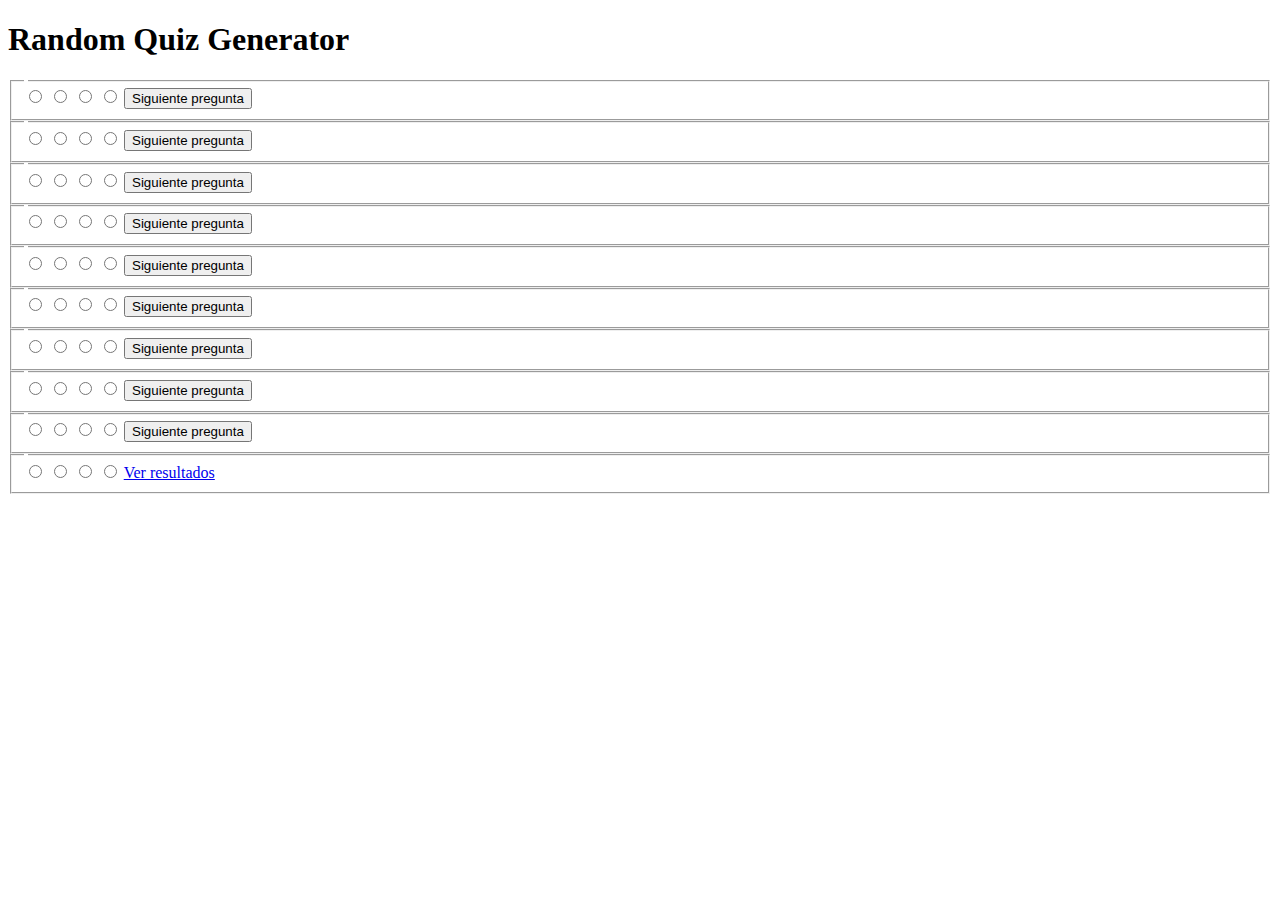
==== pages/questions.html @ e822decb "add/question-buttons" ====
<!DOCTYPE html>
<html lang="en">
<head>
    <meta charset="UTF-8">
    <meta name="viewport" content="width=device-width, initial-scale=1.0">
    <title>Quiz Page</title>
    <link rel="stylesheet" href="../style.css">
</head>
<body>
    <header>
        <h1>Random Quiz Generator</h1>
    </header>
    <form id="formulario">
        <fieldset id="pregunta1">
            <legend class="pregunta"></legend>
            <label for="respuesta1de1">
                <input type="radio" id="respuesta1de1">
            </label>
            <label for="respuesta2de1">
                <input type="radio" id="respuesta2de1">
            </label>
            <label for="respuesta3de1">
                <input type="radio" id="respuesta3de1">
            </label>
            <label for="respuesta4de1">
                <input type="radio" id="respuesta4de1">
            </label>
            <button class="siguientePregunta">Siguiente pregunta</button>
        </fieldset>
        <fieldset id="pregunta2">
            <legend class="pregunta"></legend>
            <label for="respuesta1de2">
                <input type="radio" id="respuesta1de2">
            </label>
            <label for="respuesta2de2">
                <input type="radio" id="respuesta2de2">
            </label>
            <label for="respuesta3de2">
                <input type="radio" id="respuesta3de2">
            </label>
            <label for="respuesta4de2">
                <input type="radio" id="respuesta4de2">
            </label>
            <button class="siguientePregunta">Siguiente pregunta</button>
        </fieldset>
        <fieldset id="pregunta3">
            <legend class="pregunta"></legend>
            <label for="respuesta1de3">
                <input type="radio" id="respuesta1de3">
            </label>
            <label for="respuesta2de3">
                <input type="radio" id="respuesta2de3">
            </label>
            <label for="respuesta3de3">
                <input type="radio" id="respuesta3de3">
            </label>
            <label for="respuesta4de3">
                <input type="radio" id="respuesta4de3">
            </label>
            <button class="siguientePregunta">Siguiente pregunta</button>
        </fieldset>
        <fieldset id="pregunta4">
            <legend class="pregunta"></legend>
            <label for="respuesta1de4">
                <input type="radio" id="respuesta1de4">
            </label>
            <label for="respuesta2de4">
                <input type="radio" id="respuesta2de4">
            </label>
            <label for="respuesta3de4">
                <input type="radio" id="respuesta3de4">
            </label>
            <label for="respuesta4de4">
                <input type="radio" id="respuesta4de4">
            </label>
            <button class="siguientePregunta">Siguiente pregunta</button>
        </fieldset>
        <fieldset id="pregunta5">
            <legend class="pregunta"></legend>
            <label for="respuesta1de5">
                <input type="radio" id="respuesta1de5">
            </label>
            <label for="respuesta2de5">
                <input type="radio" id="respuesta2de5">
            </label>
            <label for="respuesta3de5">
                <input type="radio" id="respuesta3de5">
            </label>
            <label for="respuesta4de5">
                <input type="radio" id="respuesta4de5">
            </label>
            <button class="siguientePregunta">Siguiente pregunta</button>
        </fieldset>
        <fieldset id="pregunta6">
            <legend class="pregunta"></legend>
            <label for="respuesta1de6">
                <input type="radio" id="respuesta1de6">
            </label>
            <label for="respuesta2de6">
                <input type="radio" id="respuesta2de6">
            </label>
            <label for="respuesta3de6">
                <input type="radio" id="respuesta3de6">
            </label>
            <label for="respuesta4de6">
                <input type="radio" id="respuesta4de6">
            </label>
            <button class="siguientePregunta">Siguiente pregunta</button>
        </fieldset>
        <fieldset id="pregunta7">
            <legend class="pregunta"></legend>
            <label for="respuesta1de7">
                <input type="radio" id="respuesta1de7">
            </label>
            <label for="respuesta2de7">
                <input type="radio" id="respuesta2de7">
            </label>
            <label for="respuesta3de7">
                <input type="radio" id="respuesta3de7">
            </label>
            <label for="respuesta4de7">
                <input type="radio" id="respuesta4de7">
            </label>
            <button class="siguientePregunta">Siguiente pregunta</button>
        </fieldset>
        <fieldset id="pregunta8">
            <legend class="pregunta"></legend>
            <label for="respuesta1de8">
                <input type="radio" id="respuesta1de8">
            </label>
            <label for="respuesta2de8">
                <input type="radio" id="respuesta2de8">
            </label>
            <label for="respuesta3de8">
                <input type="radio" id="respuesta3de8">
            </label>
            <label for="respuesta4de8">
                <input type="radio" id="respuesta4de8">
            </label>
            <button class="siguientePregunta">Siguiente pregunta</button>
        </fieldset>
        <fieldset id="pregunta9">
            <legend class="pregunta"></legend>
            <label for="respuesta1de9">
                <input type="radio" id="respuesta1de9">
            </label>
            <label for="respuesta2de9">
                <input type="radio" id="respuesta2de9">
            </label>
            <label for="respuesta3de9">
                <input type="radio" id="respuesta3de9">
            </label>
            <label for="respuesta4de9">
                <input type="radio" id="respuesta4de9">
            </label>
            <button class="siguientePregunta">Siguiente pregunta</button>
        </fieldset>
        <fieldset id="pregunta10">
            <legend class="pregunta"></legend>
            <label for="respuesta1de10">
                <input type="radio" id="respuesta1de10">
            </label>
            <label for="respuesta2de10">
                <input type="radio" id="respuesta2de10">
            </label>
            <label for="respuesta3de10">
                <input type="radio" id="respuesta3de10">
            </label>
            <label for="respuesta4de10">
                <input type="radio" id="respuesta4de10">
            </label>
            <a href="./results.html">Ver resultados</a>
        </fieldset>
    </form>
    <script src="../script.js"></script>
</body>
</html>
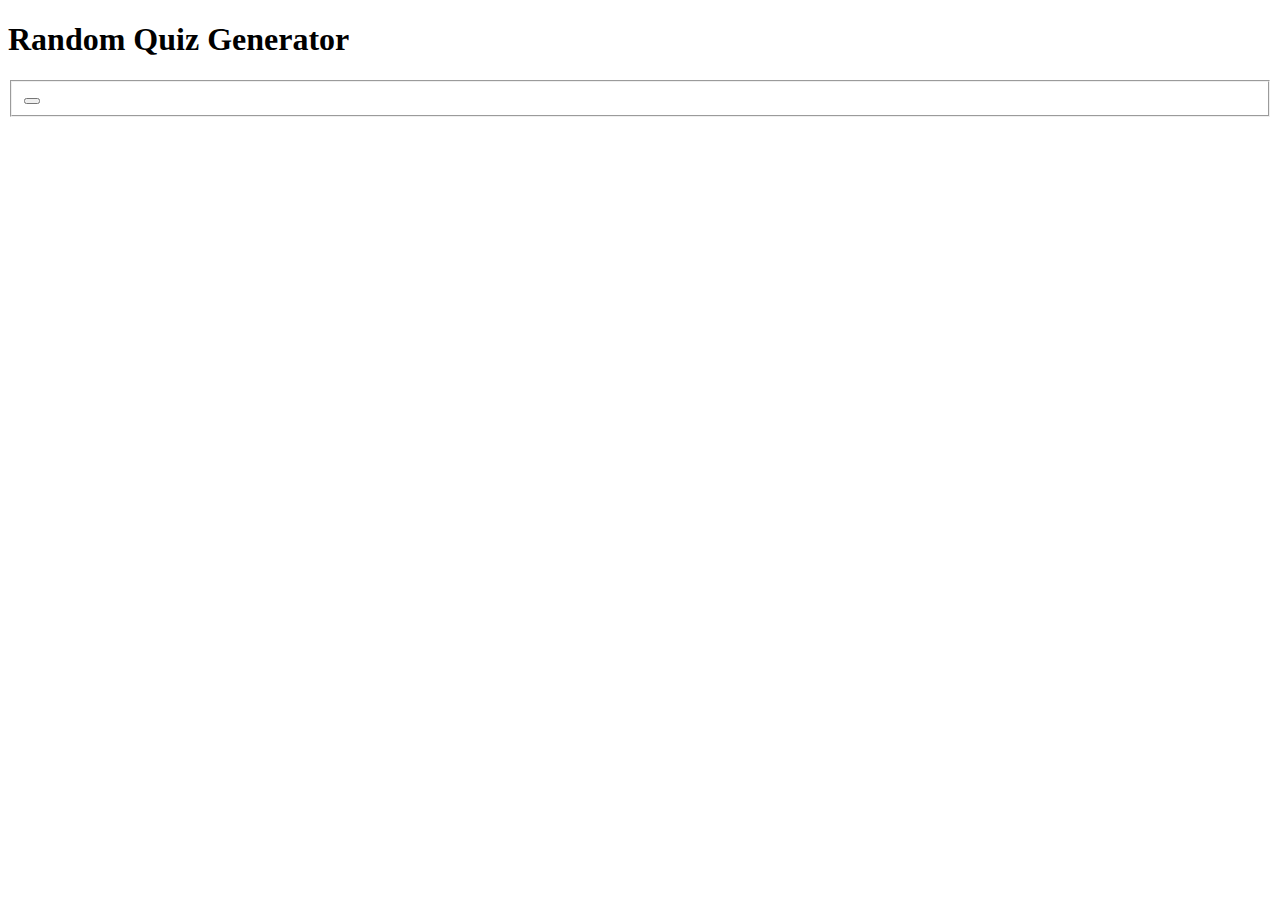
==== commit bd41a0e0: "add/modifications-html & generate/random-questions-answers" ====
--- a/pages/questions.html
+++ b/pages/questions.html
@@ -11,165 +11,8 @@
         <h1>Random Quiz Generator</h1>
     </header>
     <form id="formulario">
-        <fieldset id="pregunta1">
-            <legend class="pregunta"></legend>
-            <label for="respuesta1de1">
-                <input type="radio" id="respuesta1de1">
-            </label>
-            <label for="respuesta2de1">
-                <input type="radio" id="respuesta2de1">
-            </label>
-            <label for="respuesta3de1">
-                <input type="radio" id="respuesta3de1">
-            </label>
-            <label for="respuesta4de1">
-                <input type="radio" id="respuesta4de1">
-            </label>
-            <button class="siguientePregunta">Siguiente pregunta</button>
-        </fieldset>
-        <fieldset id="pregunta2">
-            <legend class="pregunta"></legend>
-            <label for="respuesta1de2">
-                <input type="radio" id="respuesta1de2">
-            </label>
-            <label for="respuesta2de2">
-                <input type="radio" id="respuesta2de2">
-            </label>
-            <label for="respuesta3de2">
-                <input type="radio" id="respuesta3de2">
-            </label>
-            <label for="respuesta4de2">
-                <input type="radio" id="respuesta4de2">
-            </label>
-            <button class="siguientePregunta">Siguiente pregunta</button>
-        </fieldset>
-        <fieldset id="pregunta3">
-            <legend class="pregunta"></legend>
-            <label for="respuesta1de3">
-                <input type="radio" id="respuesta1de3">
-            </label>
-            <label for="respuesta2de3">
-                <input type="radio" id="respuesta2de3">
-            </label>
-            <label for="respuesta3de3">
-                <input type="radio" id="respuesta3de3">
-            </label>
-            <label for="respuesta4de3">
-                <input type="radio" id="respuesta4de3">
-            </label>
-            <button class="siguientePregunta">Siguiente pregunta</button>
-        </fieldset>
-        <fieldset id="pregunta4">
-            <legend class="pregunta"></legend>
-            <label for="respuesta1de4">
-                <input type="radio" id="respuesta1de4">
-            </label>
-            <label for="respuesta2de4">
-                <input type="radio" id="respuesta2de4">
-            </label>
-            <label for="respuesta3de4">
-                <input type="radio" id="respuesta3de4">
-            </label>
-            <label for="respuesta4de4">
-                <input type="radio" id="respuesta4de4">
-            </label>
-            <button class="siguientePregunta">Siguiente pregunta</button>
-        </fieldset>
-        <fieldset id="pregunta5">
-            <legend class="pregunta"></legend>
-            <label for="respuesta1de5">
-                <input type="radio" id="respuesta1de5">
-            </label>
-            <label for="respuesta2de5">
-                <input type="radio" id="respuesta2de5">
-            </label>
-            <label for="respuesta3de5">
-                <input type="radio" id="respuesta3de5">
-            </label>
-            <label for="respuesta4de5">
-                <input type="radio" id="respuesta4de5">
-            </label>
-            <button class="siguientePregunta">Siguiente pregunta</button>
-        </fieldset>
-        <fieldset id="pregunta6">
-            <legend class="pregunta"></legend>
-            <label for="respuesta1de6">
-                <input type="radio" id="respuesta1de6">
-            </label>
-            <label for="respuesta2de6">
-                <input type="radio" id="respuesta2de6">
-            </label>
-            <label for="respuesta3de6">
-                <input type="radio" id="respuesta3de6">
-            </label>
-            <label for="respuesta4de6">
-                <input type="radio" id="respuesta4de6">
-            </label>
-            <button class="siguientePregunta">Siguiente pregunta</button>
-        </fieldset>
-        <fieldset id="pregunta7">
-            <legend class="pregunta"></legend>
-            <label for="respuesta1de7">
-                <input type="radio" id="respuesta1de7">
-            </label>
-            <label for="respuesta2de7">
-                <input type="radio" id="respuesta2de7">
-            </label>
-            <label for="respuesta3de7">
-                <input type="radio" id="respuesta3de7">
-            </label>
-            <label for="respuesta4de7">
-                <input type="radio" id="respuesta4de7">
-            </label>
-            <button class="siguientePregunta">Siguiente pregunta</button>
-        </fieldset>
-        <fieldset id="pregunta8">
-            <legend class="pregunta"></legend>
-            <label for="respuesta1de8">
-                <input type="radio" id="respuesta1de8">
-            </label>
-            <label for="respuesta2de8">
-                <input type="radio" id="respuesta2de8">
-            </label>
-            <label for="respuesta3de8">
-                <input type="radio" id="respuesta3de8">
-            </label>
-            <label for="respuesta4de8">
-                <input type="radio" id="respuesta4de8">
-            </label>
-            <button class="siguientePregunta">Siguiente pregunta</button>
-        </fieldset>
-        <fieldset id="pregunta9">
-            <legend class="pregunta"></legend>
-            <label for="respuesta1de9">
-                <input type="radio" id="respuesta1de9">
-            </label>
-            <label for="respuesta2de9">
-                <input type="radio" id="respuesta2de9">
-            </label>
-            <label for="respuesta3de9">
-                <input type="radio" id="respuesta3de9">
-            </label>
-            <label for="respuesta4de9">
-                <input type="radio" id="respuesta4de9">
-            </label>
-            <button class="siguientePregunta">Siguiente pregunta</button>
-        </fieldset>
-        <fieldset id="pregunta10">
-            <legend class="pregunta"></legend>
-            <label for="respuesta1de10">
-                <input type="radio" id="respuesta1de10">
-            </label>
-            <label for="respuesta2de10">
-                <input type="radio" id="respuesta2de10">
-            </label>
-            <label for="respuesta3de10">
-                <input type="radio" id="respuesta3de10">
-            </label>
-            <label for="respuesta4de10">
-                <input type="radio" id="respuesta4de10">
-            </label>
-            <a href="./results.html">Ver resultados</a>
+        <fieldset id="seccionPregunta">
+         <button id="siguientePregunta"></button>
         </fieldset>
     </form>
     <script src="../script.js"></script>
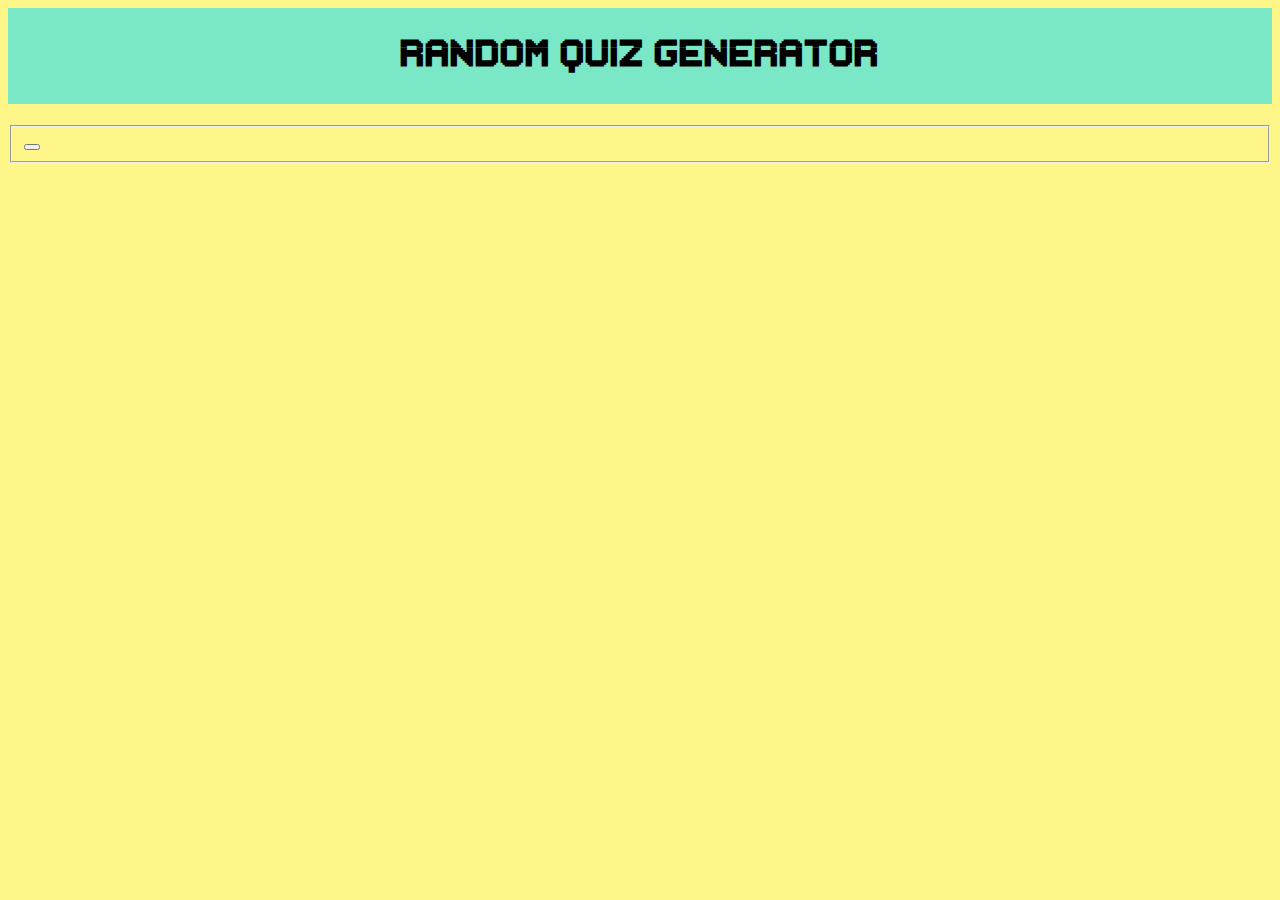
==== commit 85235458: "add/home-page-styles" ====
--- a/pages/questions.html
+++ b/pages/questions.html
@@ -5,6 +5,7 @@
     <meta name="viewport" content="width=device-width, initial-scale=1.0">
     <title>Quiz Page</title>
     <link rel="stylesheet" href="../style.css">
+    <link rel="icon" type="image/x-icon" href="../assets/nota-musical.png">
 </head>
 <body>
     <header>
@@ -17,4 +18,4 @@
     </form>
     <script src="../script.js"></script>
 </body>
-</html>+</html>
--- a/style.css
+++ b/style.css
@@ -0,0 +1,52 @@
+/* Estilos de página HOME */
+body{
+    background-color: #FFF689;
+}
+@font-face {
+    font-family: "musicNet" ;
+    src: url(./assets/fonts/MUSICNET.ttf);
+}
+h1{
+    text-align: center;
+    background-color: #7AE7C7;
+    padding: 32px;
+    font-family: "musicNet";
+    margin-top: 1px;
+}
+h2{
+    text-align: center;
+    font-size: 23px;
+    padding: 19px;
+    font-family: "musicNet";
+}
+img{
+    display: flex;
+    margin: 0 auto;
+}
+@font-face {
+    font-family: "musicMagic" ;
+    src: url(./assets/fonts/Music\ Magic\ Personal\ Use.ttf);
+}
+p{
+    font-family: "musicMagic";
+    text-align: center;
+    font-size: 26px;
+    letter-spacing: 1px;
+    margin: 15px 15px 30px 15px;
+}
+#startQuiz{
+    display: flex;
+    background-color: #D1FFAD;
+    text-decoration: none;
+    justify-content: center;
+    font-size: x-large;
+    font-family: "musicNet";
+    padding: 12px;
+    border: 4px solid #94AFB3;
+    margin: -12px 68px 29px 68px;
+}
+#startQuiz:hover{
+    background-color: #a9e47c;
+    scale: 1.05;
+}
+
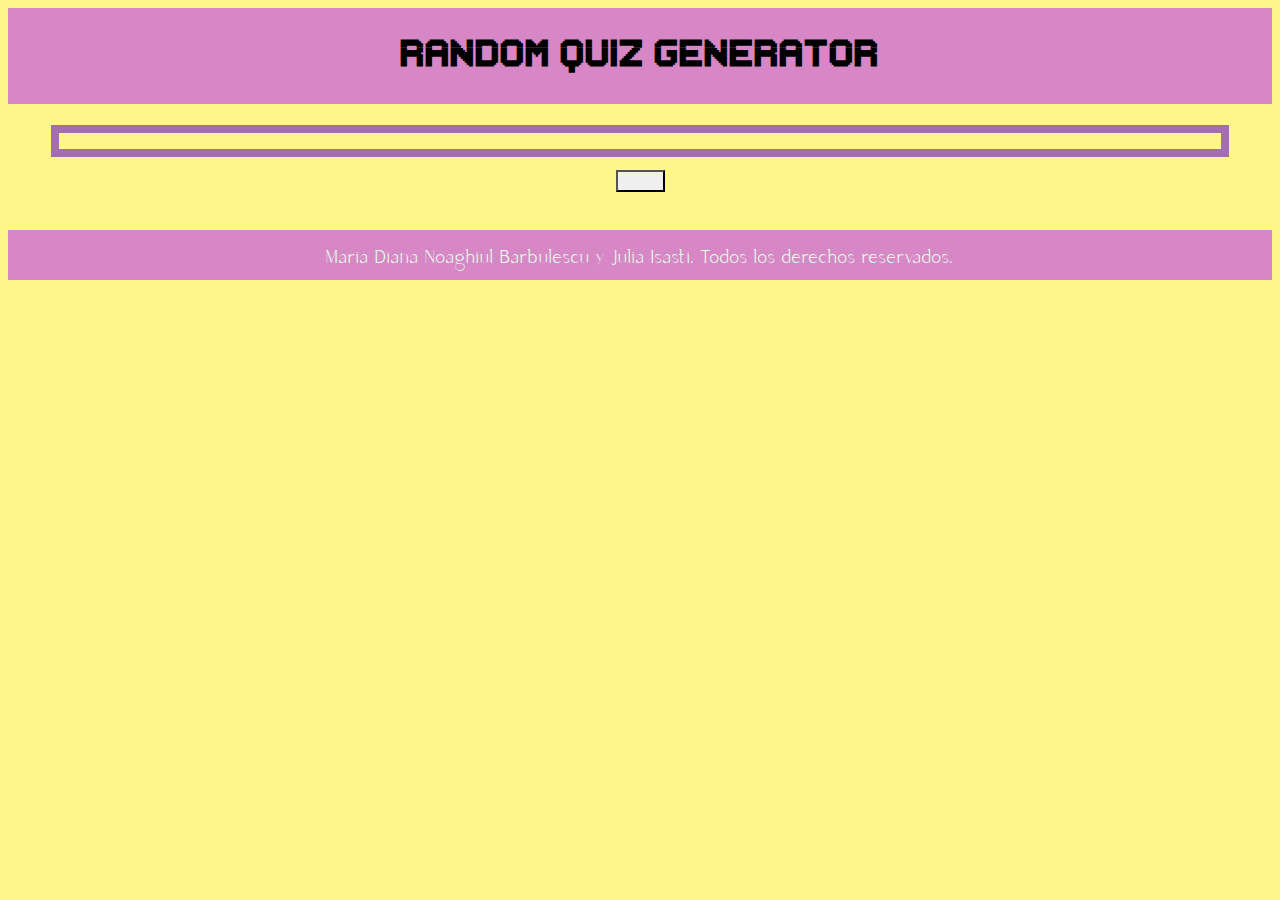
==== commit 5d260f64: "add/style-modifications & html-little-changes" ====
--- a/pages/questions.html
+++ b/pages/questions.html
@@ -10,12 +10,17 @@
 <body>
     <header>
         <h1>Random Quiz Generator</h1>
+        <audio autoplay src="../assets/hip-hop-rock-beats-118000.mp3"></audio>
     </header>
     <form id="formulario">
         <fieldset id="seccionPregunta">
-         <button id="siguientePregunta"></button>
+         
         </fieldset>
+        <button id="siguientePregunta"></button>
     </form>
+    <footer>
+        <p class="footer">Maria Diana Noaghiul Barbulescu y Julia Isasti. Todos los derechos reservados.</p>
+    </footer>
     <script src="../script.js"></script>
 </body>
 </html>
--- a/style.css
+++ b/style.css
@@ -8,7 +8,7 @@
 }
 h1{
     text-align: center;
-    background-color: #7AE7C7;
+    background-color: #d786c6;
     padding: 32px;
     font-family: "musicNet";
     margin-top: 1px;
@@ -24,11 +24,11 @@
     margin: 0 auto;
 }
 @font-face {
-    font-family: "musicMagic" ;
-    src: url(./assets/fonts/Music\ Magic\ Personal\ Use.ttf);
+    font-family: "gameTime" ;
+    src: url(./assets/fonts/Game_Time.ttf);
 }
 p{
-    font-family: "musicMagic";
+    font-family: "gameTime";
     text-align: center;
     font-size: 26px;
     letter-spacing: 1px;
@@ -46,7 +46,75 @@
     margin: -12px 68px 29px 68px;
 }
 #startQuiz:hover{
-    background-color: #a9e47c;
+    background-color: #a0ffae;
     scale: 1.05;
 }
+footer{
+    background-color: #d786c6;
+    display: flex;
+    flex-direction: column;
+    text-align: center;
+    align-items: center;
 
+}
+@font-face {
+    font-family: "saudagar" ;
+    src: url(./assets/fonts/Saudagar.ttf);
+}
+.footer{
+    font-family: "saudagar";
+    font-size: large;
+    margin-bottom: 8px;
+    color: #e3ffe7;
+}
+
+/* Estilos página QUESTIONS */
+fieldset{
+    height: 90%;
+    width: 90%;
+    margin: 0 auto;
+    border: 8px solid #A46FAE;
+}
+@font-face {
+    font-family: "musicApartments" ;
+    src: url(./assets/fonts/Music\ for\ empty\ apartments.ttf);
+}
+legend{
+    font-size: 26px;
+    text-align: center;
+    padding-top: 44px;
+    border: 5.5px solid #d786c6;
+    padding: 12px;
+    font-family: "gameTime";
+}
+section{
+    display: flex;
+    flex-wrap: wrap;
+    justify-content: center;
+}
+label{
+    background-color: #D1FFAD;
+    padding: 17px;
+    margin: 26px;
+    display: grid;
+    grid-template-columns: repeat(3, 1fr);
+    grid-gap: 10px;
+    text-align: center;
+    font-family: "gameTime";
+    font-size: larger;
+}
+label:hover{
+    background-color: #cd9cd6;
+    scale: 1.05;
+}
+input{
+    visibility: hidden;
+}
+#siguientePregunta{
+    padding: 0px 40px 18px 5px;
+    background-image: url(./assets/right-297788_1280.png);
+    display: flex;
+    margin: 0 auto;
+    margin-top: 13px;
+    margin-bottom: 38px;
+}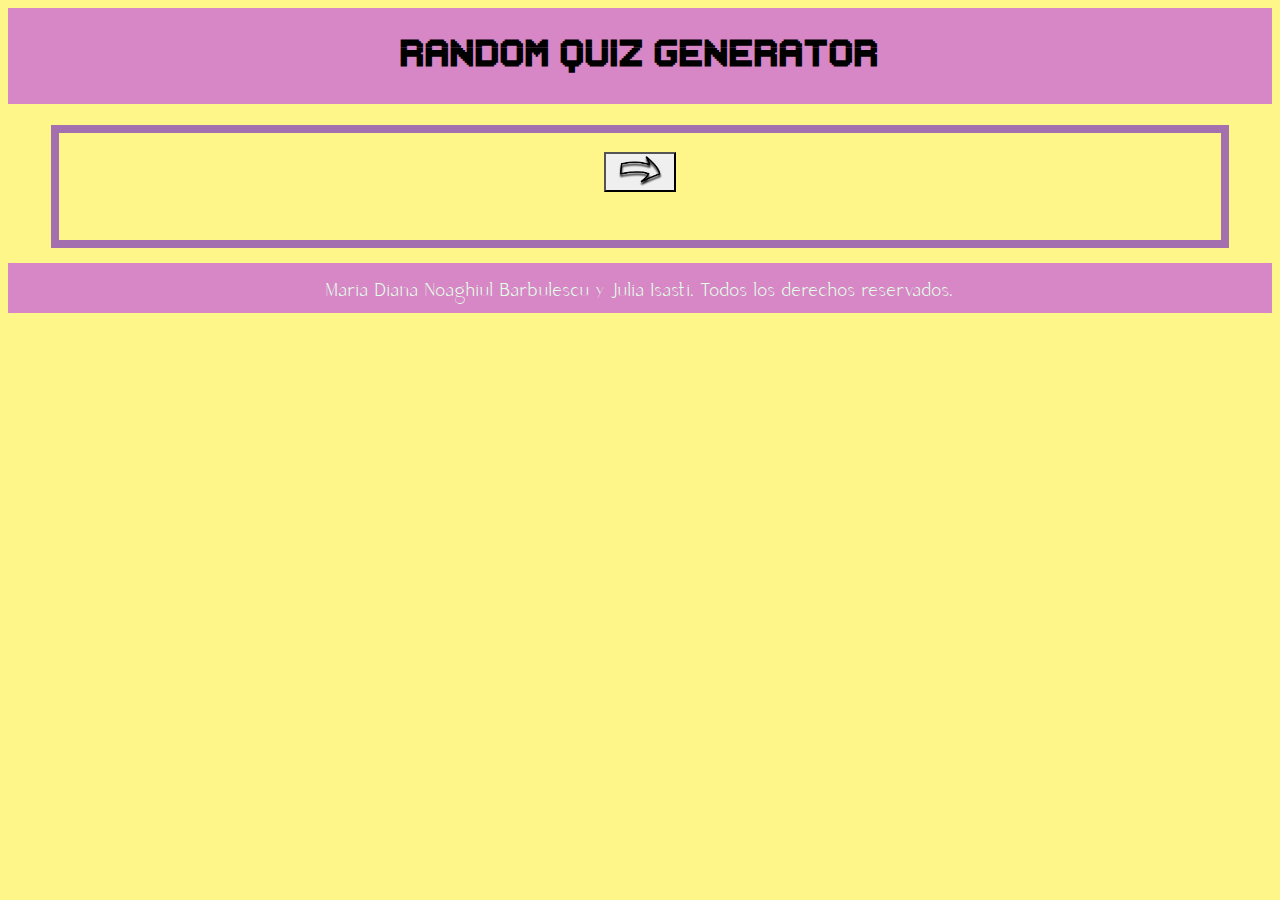
==== commit b0503fdc: "add/little-modifications-structure & css" ====
--- a/pages/questions.html
+++ b/pages/questions.html
@@ -14,9 +14,10 @@
     </header>
     <form id="formulario">
         <fieldset id="seccionPregunta">
-         
+         <button type='submit' id="siguientePregunta">
+         </button>
+
         </fieldset>
-        <button id="siguientePregunta"></button>
     </form>
     <footer>
         <p class="footer">Maria Diana Noaghiul Barbulescu y Julia Isasti. Todos los derechos reservados.</p>
--- a/style.css
+++ b/style.css
@@ -74,6 +74,10 @@
     width: 90%;
     margin: 0 auto;
     border: 8px solid #A46FAE;
+    margin-bottom: 15px;
+    display: flex;
+    flex-direction: column;
+    align-items: center;
 }
 @font-face {
     font-family: "musicApartments" ;
@@ -96,25 +100,34 @@
     background-color: #D1FFAD;
     padding: 17px;
     margin: 26px;
-    display: grid;
-    grid-template-columns: repeat(3, 1fr);
-    grid-gap: 10px;
     text-align: center;
     font-family: "gameTime";
     font-size: larger;
+    width: 50%;
+    display: flex;
+    justify-content: center;
 }
 label:hover{
     background-color: #cd9cd6;
     scale: 1.05;
 }
+label:checked{
+    background-color: #cd9cd6;
+}
 input{
     visibility: hidden;
 }
 #siguientePregunta{
-    padding: 0px 40px 18px 5px;
+    padding: 3px 59px 33px 9px;
     background-image: url(./assets/right-297788_1280.png);
+    background-repeat: no-repeat;
+    background-position: center;
+    background-size: 45px;
     display: flex;
     margin: 0 auto;
     margin-top: 13px;
     margin-bottom: 38px;
+}
+#siguientePregunta:hover{
+    scale: 1.05;
 }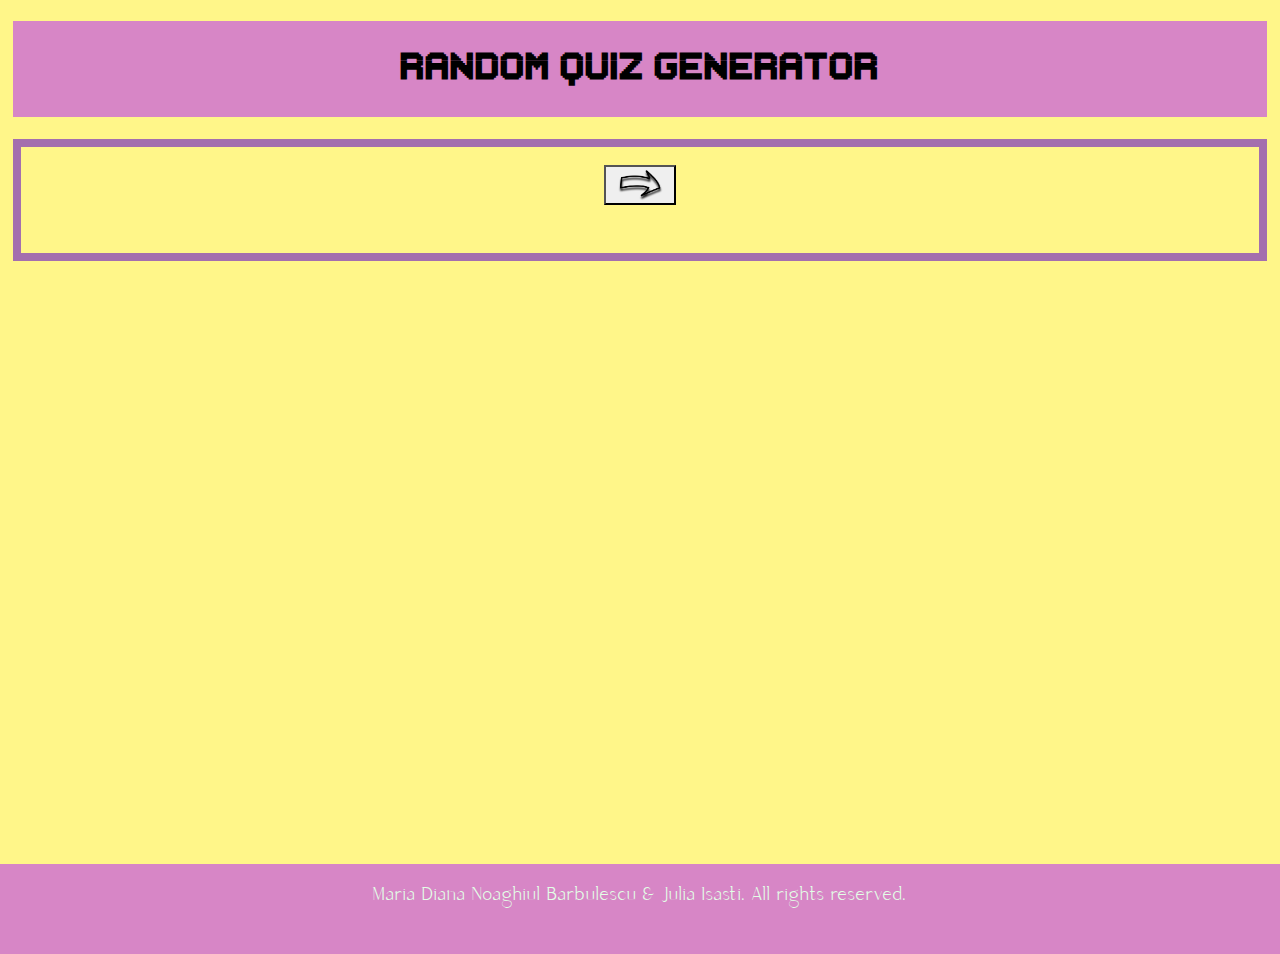
==== commit edc27402: "fixed/footer-css & footer-lenguage" ====
--- a/pages/questions.html
+++ b/pages/questions.html
@@ -12,15 +12,17 @@
         <h1>Random Quiz Generator</h1>
         <audio autoplay src="../assets/hip-hop-rock-beats-118000.mp3"></audio>
     </header>
-    <form id="formulario">
-        <fieldset id="seccionPregunta">
-         <button type='submit' id="siguientePregunta">
-         </button>
-
-        </fieldset>
-    </form>
+    <main>
+        <form id="formulario">
+            <fieldset id="seccionPregunta">
+             <button type='submit' id="siguientePregunta">
+             </button>
+    
+            </fieldset>
+        </form>
+    </main>
     <footer>
-        <p class="footer">Maria Diana Noaghiul Barbulescu y Julia Isasti. Todos los derechos reservados.</p>
+        <p class="footer">Maria Diana Noaghiul Barbulescu & Julia Isasti. All rights reserved.</p>
     </footer>
     <script src="../script.js"></script>
 </body>
--- a/style.css
+++ b/style.css
@@ -1,6 +1,16 @@
 /* Estilos de página HOME */
 body{
     background-color: #FFF689;
+    margin: 0;
+    display: flex;
+    flex-direction: column;       
+}
+header{
+    min-height: 10vh;
+    margin: 0 13px;
+}
+main{
+    min-height: 80vh;
 }
 @font-face {
     font-family: "musicNet" ;
@@ -11,7 +21,6 @@
     background-color: #d786c6;
     padding: 32px;
     font-family: "musicNet";
-    margin-top: 1px;
 }
 h2{
     text-align: center;
@@ -51,11 +60,15 @@
 }
 footer{
     background-color: #d786c6;
-    display: flex;
     flex-direction: column;
     text-align: center;
     align-items: center;
-
+    width: 100vw;
+    text-align: center;
+    left: 0;
+    bottom: 0;
+    margin-top: 5px;
+    min-height: 10vh;
 }
 @font-face {
     font-family: "saudagar" ;
@@ -64,15 +77,15 @@
 .footer{
     font-family: "saudagar";
     font-size: large;
-    margin-bottom: 8px;
+    margin: 0 5px;
     color: #e3ffe7;
+    margin-top: revert;
 }
 
 /* Estilos página QUESTIONS */
 fieldset{
     height: 90%;
-    width: 90%;
-    margin: 0 auto;
+    margin: 0px 13px;
     border: 8px solid #A46FAE;
     margin-bottom: 15px;
     display: flex;
@@ -130,4 +143,26 @@
 }
 #siguientePregunta:hover{
     scale: 1.05;
-}+}
+/*Estilos RESULTS */
+#botones{
+    display: flex;
+    justify-content: space-evenly;
+}
+.botonResults{
+    text-decoration: none;
+    font-family: "musicNet";
+    background-color: #D1FFAD;
+    padding: 19px;
+    border: 3px solid #94AFB3;
+    display: flex;
+    justify-content: center;
+    text-align: center;
+    margin-bottom: 12px;
+    width: 20%;
+}
+.botonResults:hover{
+    background-color: #a0ffae;
+    scale: 1.05;
+}
+
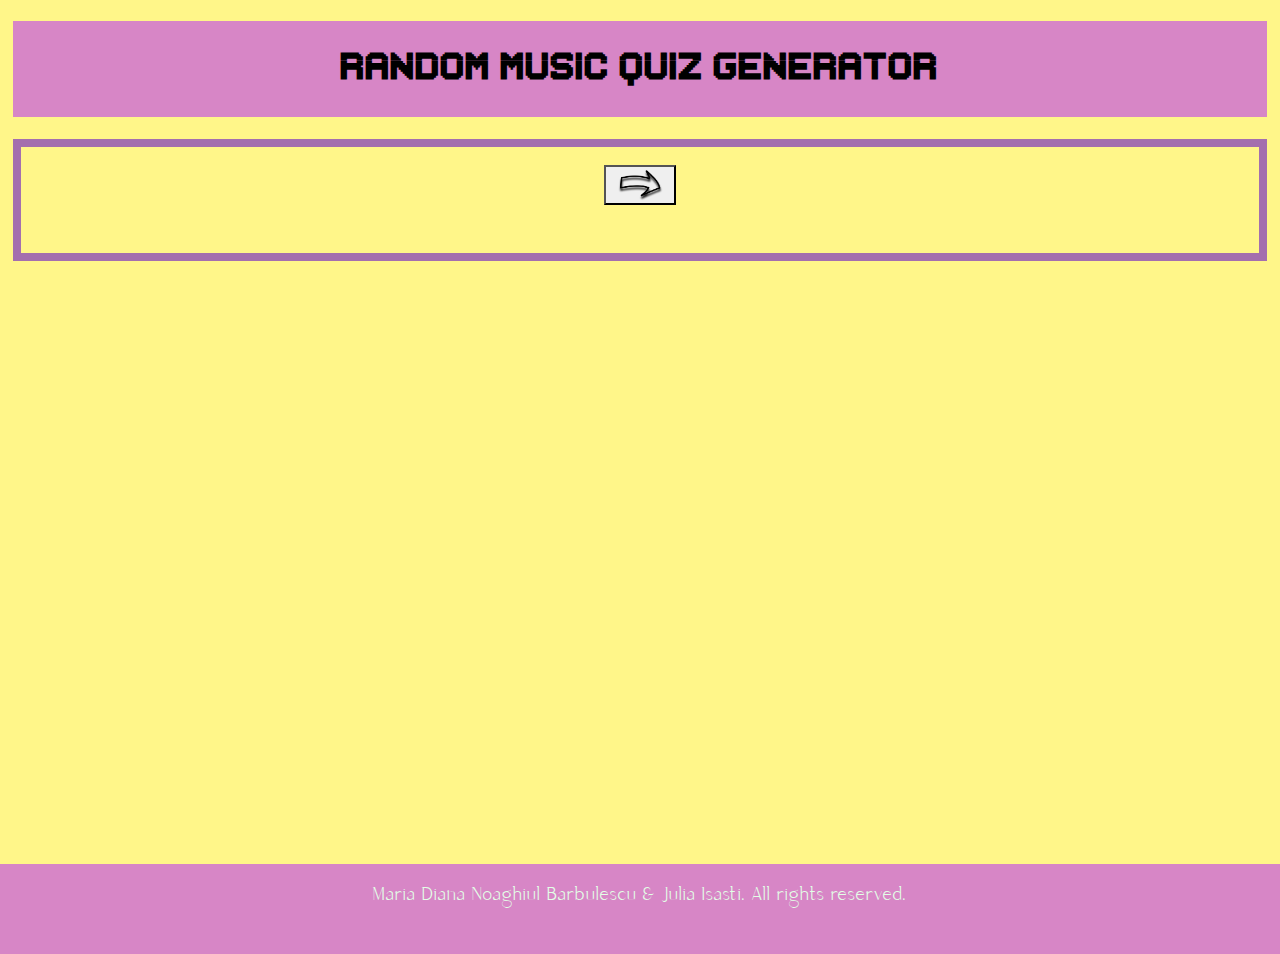
==== commit f1215e15: "little changes html" ====
--- a/pages/questions.html
+++ b/pages/questions.html
@@ -9,7 +9,7 @@
 </head>
 <body>
     <header>
-        <h1>Random Quiz Generator</h1>
+        <h1>Random Music Quiz Generator</h1>
         <audio autoplay src="../assets/hip-hop-rock-beats-118000.mp3"></audio>
     </header>
     <main>
--- a/style.css
+++ b/style.css
@@ -127,9 +127,10 @@
 label:checked{
     background-color: #cd9cd6;
 }
-input{
-    visibility: hidden;
-}
+.hidden {
+    display: none;
+} 
+
 #siguientePregunta{
     padding: 3px 59px 33px 9px;
     background-image: url(./assets/right-297788_1280.png);
